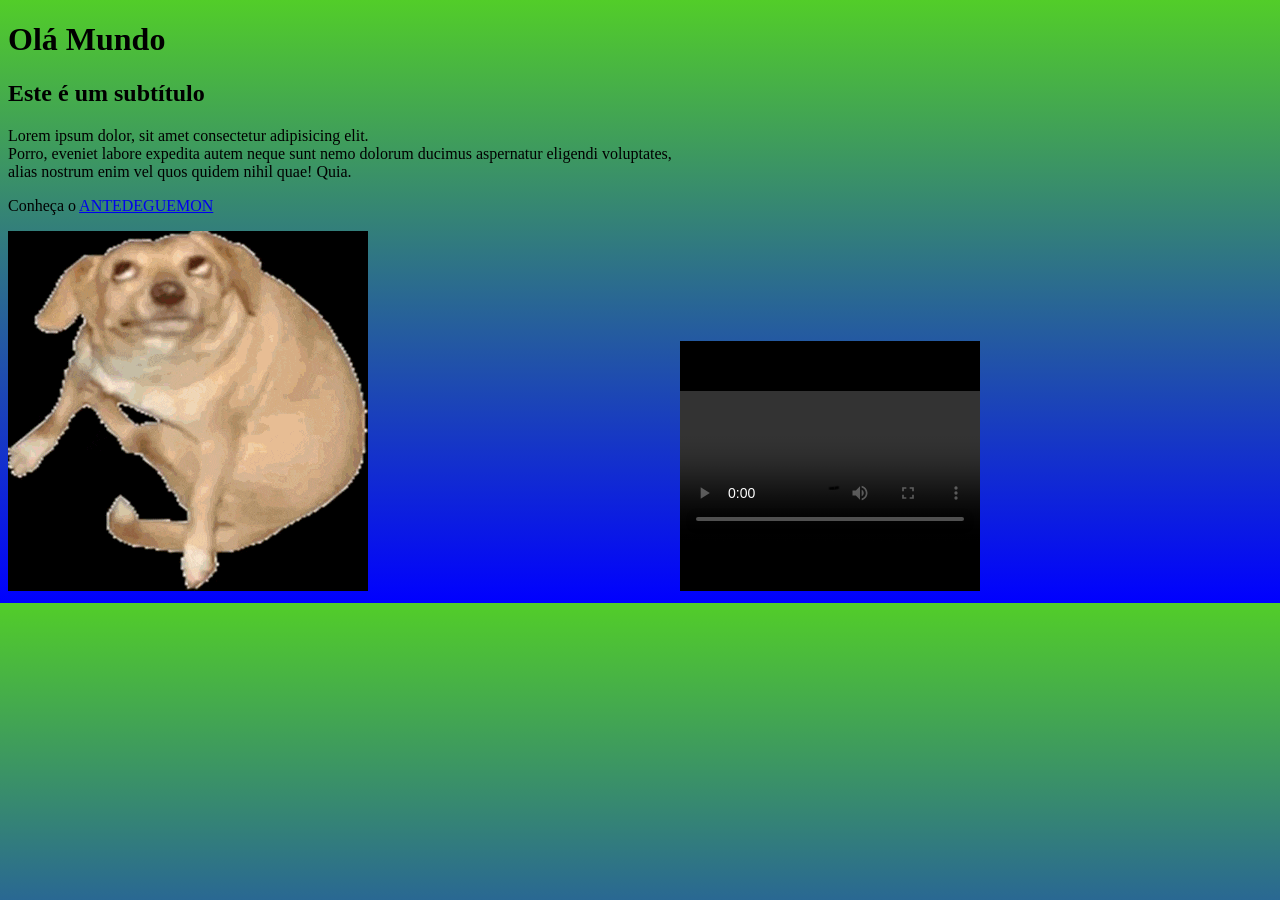
==== site-chachorro-do-aaaaa.html @ 88e17a75 "Initial commit" ====
<!DOCTYPE html>
<html lang="pt-br">
<head>
    <meta charset="UTF-8">
    <meta name="viewport" content="width=device-width, initial-scale=1.0">
    <title>O documento teste</title>
    <link rel="stylesheet" href="index.css">
</head>
<body>
    <h1>Olá Mundo</h1>
    <h2>Este é um subtítulo</h2>
    <p>Lorem ipsum dolor, sit amet consectetur adipisicing elit. <br>
        Porro, eveniet labore expedita autem neque sunt nemo 
        dolorum ducimus aspernatur eligendi voluptates, <br>
        alias nostrum enim vel quos quidem nihil quae! Quia.</p>

        <p>Conheça o <a href="https://www.youtube.com/watch?v=s2IcyaGje6s" target="_blank">
            ANTEDEGUEMON</a></p>
<img src="Gif.cahorrinho.gif" alt="Olha o dog">
<img src="https://encrypted-tbn0.gstatic.com/images?q=tbn:ANd9GcQGiIxr1J45-o--
9SWSYnoP43Lg14VoDSbLhq82U9-g2A&s=10" alt="">
<video src="https://www.youtube.com/watch?v=ia_PLiqINw4"></video>

<iframe width="300" height="250" src="cachorro-do-aaaaa.mp4" title="YouTube video player" frameborder="0" allow="accelerometer; autoplay; 
clipboard-write; encrypted-media; gyroscope; picture-in-picture; web-share" referrerpolicy="strict-origin-when-cross-origin" allowfullscreen></iframe>

</body>
</html>
---- index.css ----
@charset "UTF-8";

body{background-image: linear-gradient(rgb(82, 205, 41), blue)};
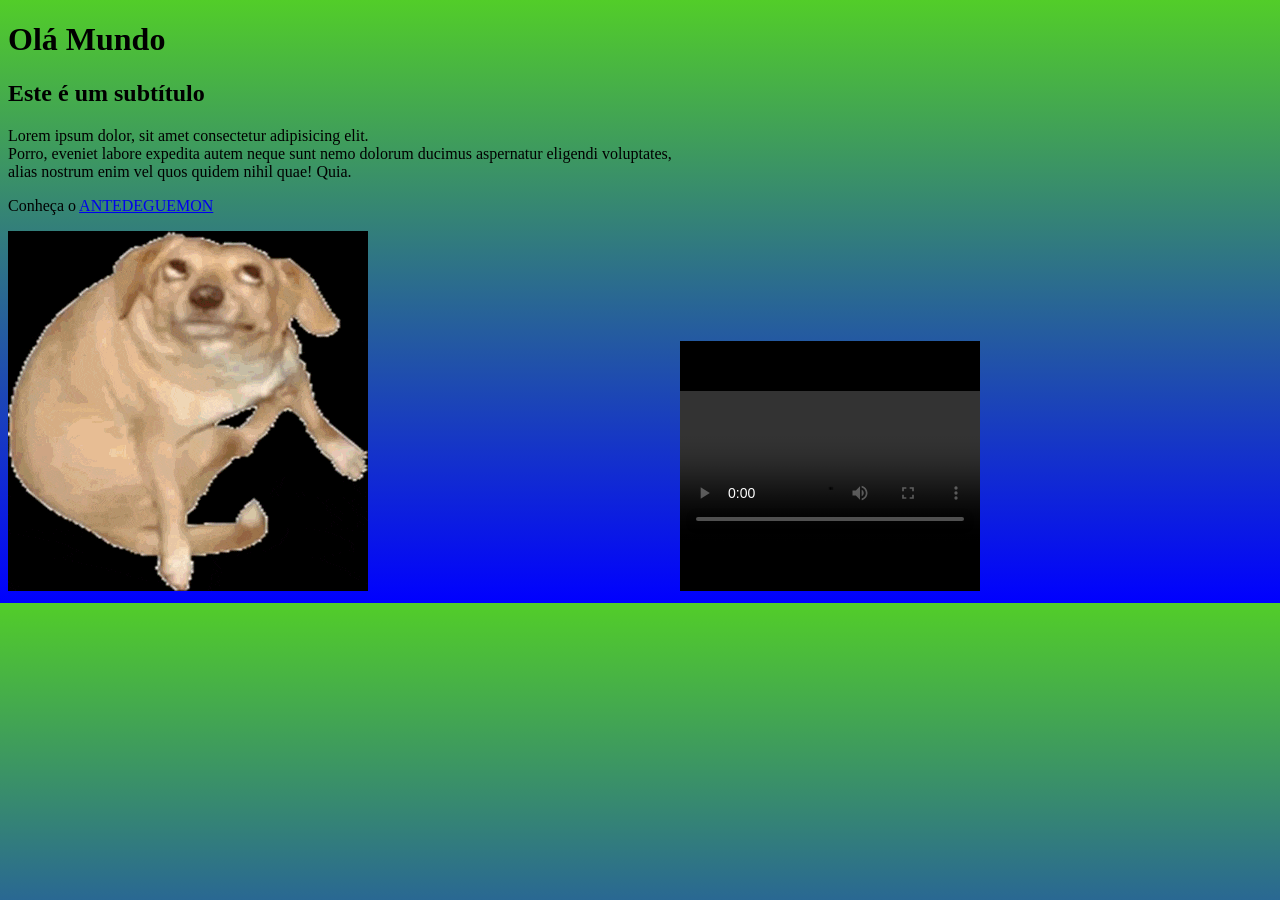
==== commit bc1649aa: "aTT ATT" ====
--- a/site-chachorro-do-aaaaa.html
+++ b/site-chachorro-do-aaaaa.html
@@ -5,6 +5,7 @@
     <meta name="viewport" content="width=device-width, initial-scale=1.0">
     <title>O documento teste</title>
     <link rel="stylesheet" href="index.css">
+    <link rel="stylesheet" href="">
 </head>
 <body>
     <h1>Olá Mundo</h1>
@@ -16,7 +17,7 @@
 
         <p>Conheça o <a href="https://www.youtube.com/watch?v=s2IcyaGje6s" target="_blank">
             ANTEDEGUEMON</a></p>
-<img src="Gif.cahorrinho.gif" alt="Olha o dog">
+<img src="imagens/Gif.cahorrinho.gif" alt="Olha o dog">
 <img src="https://encrypted-tbn0.gstatic.com/images?q=tbn:ANd9GcQGiIxr1J45-o--
 9SWSYnoP43Lg14VoDSbLhq82U9-g2A&s=10" alt="">
 <video src="https://www.youtube.com/watch?v=ia_PLiqINw4"></video>
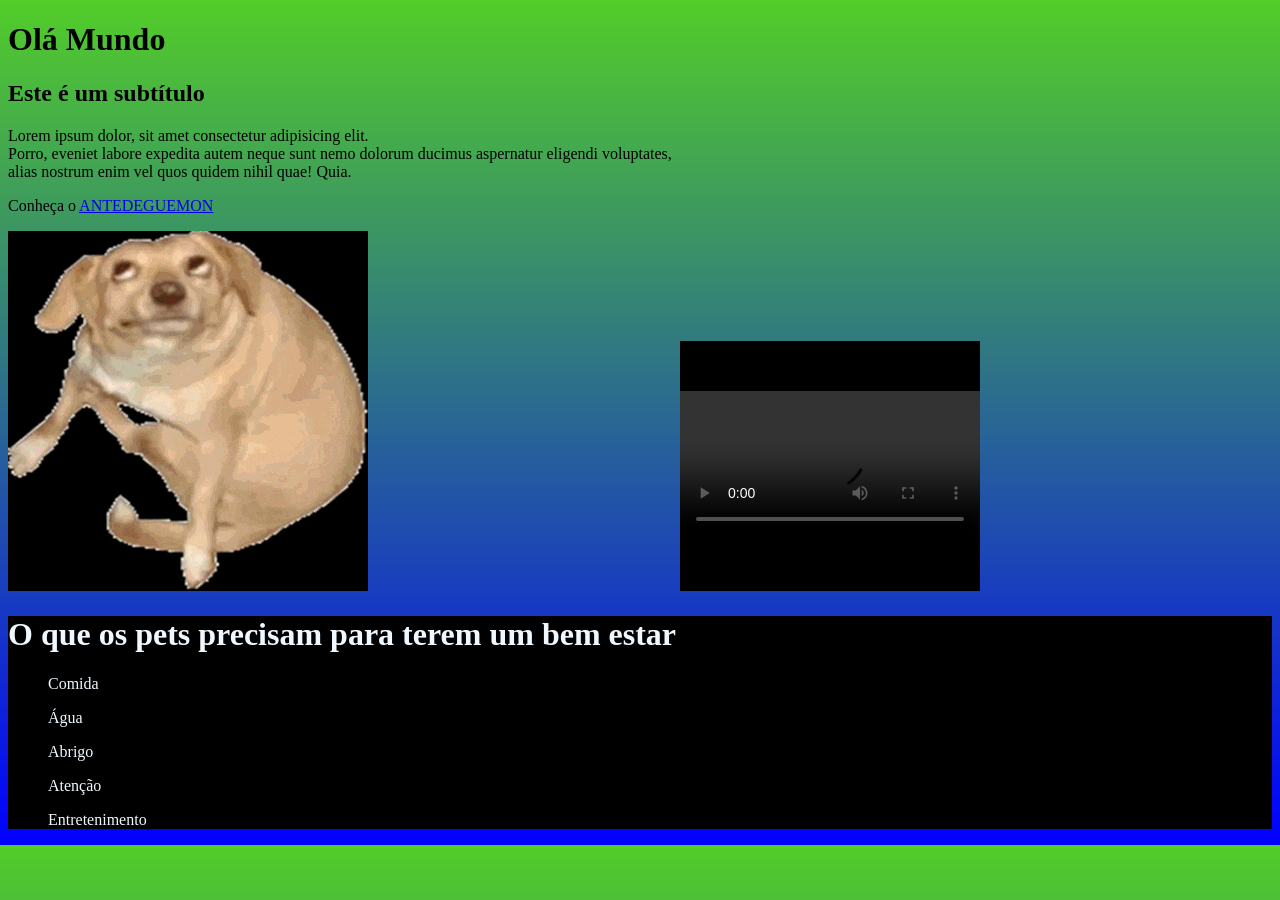
==== commit 298a5d12: "att att" ====
--- a/site-chachorro-do-aaaaa.html
+++ b/site-chachorro-do-aaaaa.html
@@ -5,7 +5,7 @@
     <meta name="viewport" content="width=device-width, initial-scale=1.0">
     <title>O documento teste</title>
     <link rel="stylesheet" href="index.css">
-    <link rel="stylesheet" href="">
+    <link rel="shortcut icon" href="imagens/favicon_io-chiuhuahua-do-aaa/favicon.ico" type="image/x-icon">
 </head>
 <body>
     <h1>Olá Mundo</h1>
@@ -25,5 +25,18 @@
 <iframe width="300" height="250" src="cachorro-do-aaaaa.mp4" title="YouTube video player" frameborder="0" allow="accelerometer; autoplay; 
 clipboard-write; encrypted-media; gyroscope; picture-in-picture; web-share" referrerpolicy="strict-origin-when-cross-origin" allowfullscreen></iframe>
 
+<main>
+    
+        <div>
+            <h1>O que os pets precisam para terem um bem estar</h1>
+            <ol>Comida</ol>
+            <ol>Água</ol>
+            <ol>Abrigo</ol>
+            <ol>Atenção</ol>
+            <ol>Entretenimento</ol>
+        </div>
+</main>
+
+
 </body>
 </html>
--- a/index.css
+++ b/index.css
@@ -1,5 +1,6 @@
 @charset "UTF-8";
 
 body{background-image: linear-gradient(rgb(82, 205, 41), blue)};
+div {background-color: aliceblue;}
+main {color: aliceblue; background-color: black;}
 
-
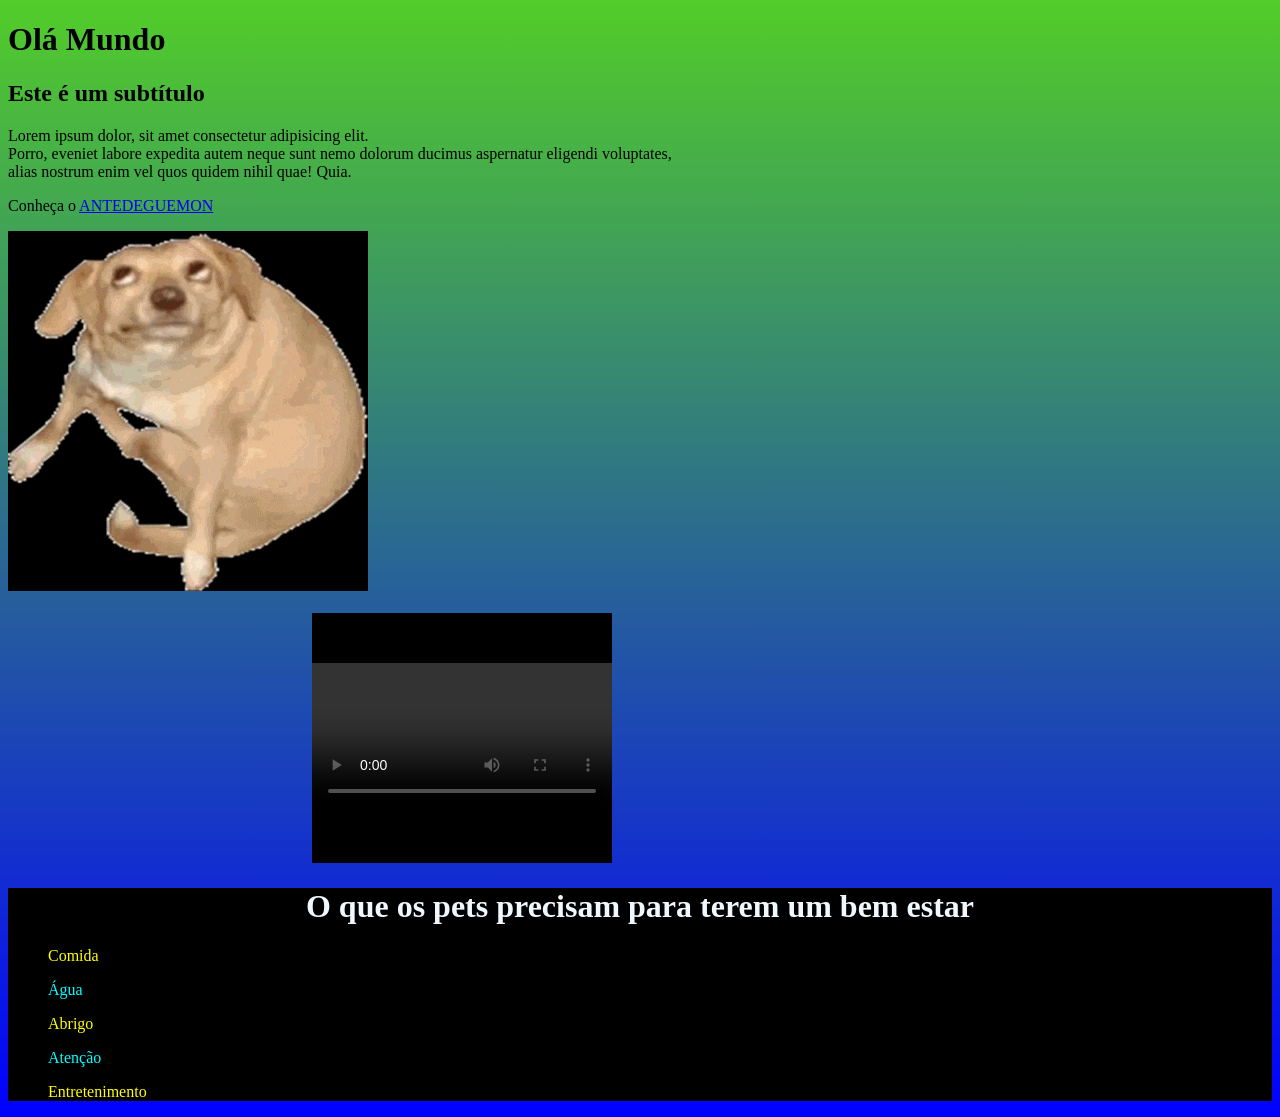
==== commit f3601291: "Att Att" ====
--- a/site-chachorro-do-aaaaa.html
+++ b/site-chachorro-do-aaaaa.html
@@ -17,9 +17,9 @@
 
         <p>Conheça o <a href="https://www.youtube.com/watch?v=s2IcyaGje6s" target="_blank">
             ANTEDEGUEMON</a></p>
-<img src="imagens/Gif.cahorrinho.gif" alt="Olha o dog">
+<img src="imagens/Gif.cahorrinho.gif" alt="Olha o dog"> <br>
 <img src="https://encrypted-tbn0.gstatic.com/images?q=tbn:ANd9GcQGiIxr1J45-o--
-9SWSYnoP43Lg14VoDSbLhq82U9-g2A&s=10" alt="">
+9SWSYnoP43Lg14VoDSbLhq82U9-g2A&s=10" alt=""> <br>
 <video src="https://www.youtube.com/watch?v=ia_PLiqINw4"></video>
 
 <iframe width="300" height="250" src="cachorro-do-aaaaa.mp4" title="YouTube video player" frameborder="0" allow="accelerometer; autoplay; 
@@ -29,11 +29,32 @@
     
         <div>
             <h1>O que os pets precisam para terem um bem estar</h1>
-            <ol>Comida</ol>
-            <ol>Água</ol>
-            <ol>Abrigo</ol>
-            <ol>Atenção</ol>
-            <ol>Entretenimento</ol>
+            <label for="lista">
+                
+                
+                    <id id="Comida">
+                        <ol>Comida</ol>
+                </id>
+                
+
+                <id id="agua">
+                    <ol>Água</ol>
+                </id>
+            
+                <id id="Abrigo">
+                    <ol>Abrigo</ol>
+                </id>
+                
+                <id id="Atenção">
+                    <ol>Atenção</ol>
+                </id>
+            
+                <id id="Entretenimento">
+                    <ol>Entretenimento</ol>
+                </id>
+                
+
+            </label>
         </div>
 </main>
 
--- a/index.css
+++ b/index.css
@@ -3,4 +3,10 @@
 body{background-image: linear-gradient(rgb(82, 205, 41), blue)};
 div {background-color: aliceblue;}
 main {color: aliceblue; background-color: black;}
-
+main h1 {text-align: center;}
+main ol {text-align: left;}
+#Comida {color: yellow;}
+#agua {color: aqua;}
+#Abrigo {color: yellow;}
+#Atenção {color: aqua;}
+#Entretenimento {color: yellow;}
